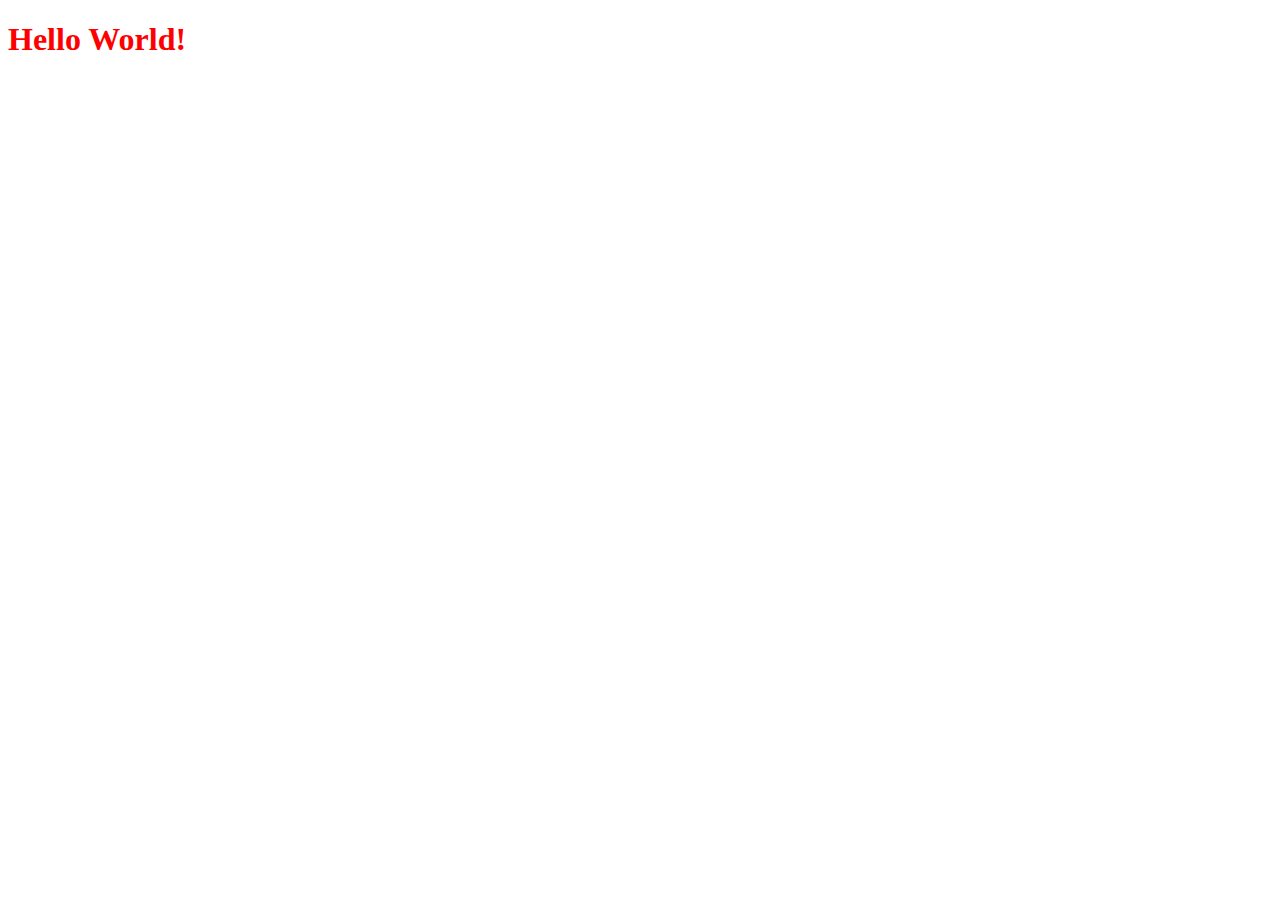
==== index.html @ 7906eea3 "removed the readme file" ====
<!DOCTYPE html>
<html lang="en">
<head>
    <meta charset="UTF-8">
    <meta name="viewport" content="width=device-width, initial-scale=1.0">
    <meta http-equiv="X-UA-Compatible" content="ie=edge">
    <title>Document</title>
    <link rel="stylesheet" href="css/style.css" type="text/css"/>
</head>
<body>
    <h1>Hello World!</h1>
    
</body>
</html>
---- css/style.css ----
h1 {
   color: red;
}
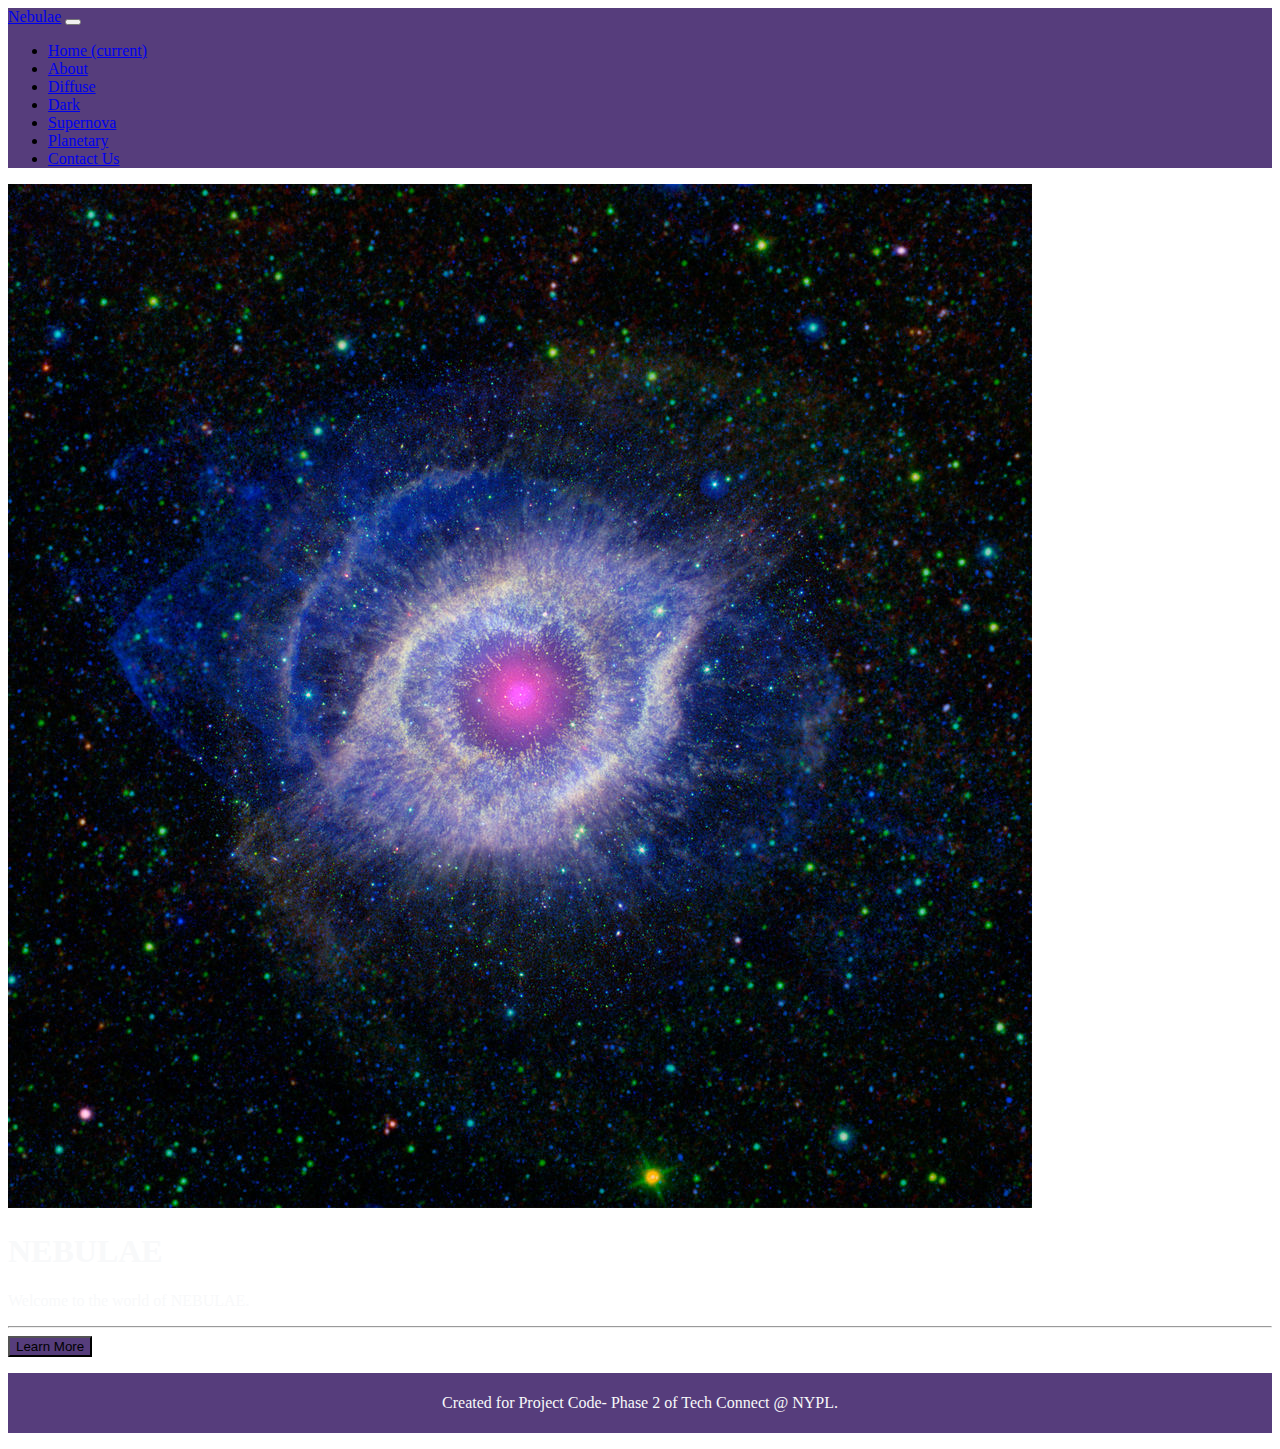
==== commit 729d0227: "2nd commit" ====
--- a/index.html
+++ b/index.html
@@ -1,14 +1,98 @@
-<!DOCTYPE html>
+<!doctype html>
 <html lang="en">
-<head>
-    <meta charset="UTF-8">
-    <meta name="viewport" content="width=device-width, initial-scale=1.0">
-    <meta http-equiv="X-UA-Compatible" content="ie=edge">
-    <title>Document</title>
-    <link rel="stylesheet" href="css/style.css" type="text/css"/>
-</head>
-<body>
-    <h1>Hello World!</h1>
+  <head>
+    <title>Hello, Nebula!</title>
+    <!-- Required meta tags -->
+    <meta charset="utf-8">
+    <meta name="viewport" content="width=device-width, initial-scale=1, shrink-to-fit=no">
+
+    <!-- Bootstrap CSS -->
+    <link rel="stylesheet" href="https://maxcdn.bootstrapcdn.com/bootstrap/4.0.0-beta.2/css/bootstrap.min.css" integrity="sha384-PsH8R72JQ3SOdhVi3uxftmaW6Vc51MKb0q5P2rRUpPvrszuE4W1povHYgTpBfshb" crossorigin="anonymous">
     
-</body>
+    <link rel="stylesheet" type="text/css" href="css/style.css">
+    
+  </head>
+  
+  <body>
+    
+    <header>
+    
+    
+    <nav class="navbar navbar-expand-lg navbar-dark bg-primary">
+      <a class="navbar-brand" href="#">Nebulae</a>
+      <button class="navbar-toggler" type="button" data-toggle="collapse" data-target="#navbarNav" aria-controls="navbarNav" aria-expanded="false" aria-label="Toggle navigation">
+      <span class="navbar-toggler-icon"></span>
+      </button>
+    
+      <div class="collapse navbar-collapse" id="navbarNav">
+      <ul class="navbar-nav text-md-center nav-justified w-100">
+        
+        <li class="nav-item active">
+        <a class="nav-link" href="index.html">Home <span class="sr-only">(current)</span></a>
+        </li>
+        
+        <li class="nav-item">
+        <a class="nav-link" href="about.html">About</a>
+        </li>
+        
+        <li class="nav-item">
+        <a class="nav-link" href="diffuse.html">Diffuse</a>
+        </li>
+        
+        <li class="nav-item">
+        <a class="nav-link" href="dark.html">Dark</a>
+        </li>
+        
+        <li class="nav-item">
+        <a class="nav-link" href="supernova.html">Supernova</a>
+        </li>
+        
+        <li class="nav-item">
+        <a class="nav-link" href="planetary.html">Planetary</a>
+        </li>
+        
+        <li class="nav-item">
+        <a class="nav-link" href="#">Contact Us</a>
+        </li>
+        </ul>
+      </div>
+      </nav>
+    
+    </header>
+    
+    <div class="card bg-dark text-white">
+      <div class= "row">
+        <img src="img/Helix-Nebula-NASAJPL-wikimedia.jpg" class="card-img" alt="Card image">
+        <div class="card-img-overlay">
+      
+        <h1 class="display-3">NEBULAE</h1>
+        <p class="lead">Welcome to the world of NEBULAE.</p>
+        <hr class="my-4">
+
+        <button type="button" class="btn btn-primary">Learn More</button>
+        </div>
+        </div>  <!------end of row-------->
+        
+    <footer class="footer">
+      
+        <p>Created for Project Code- Phase 2 of Tech Connect @ NYPL.</p>
+    </footer>
+        
+    
+    </div> <!-------end of card------->
+    
+    
+    
+    
+
+
+    <!-- Optional JavaScript -->
+    <!-- jQuery first, then Popper.js, then Bootstrap JS -->
+    <script src="https://code.jquery.com/jquery-3.2.1.slim.min.js" integrity="sha384-KJ3o2DKtIkvYIK3UENzmM7KCkRr/rE9/Qpg6aAZGJwFDMVNA/GpGFF93hXpG5KkN" crossorigin="anonymous"></script>
+    <script src="https://cdnjs.cloudflare.com/ajax/libs/popper.js/1.12.3/umd/popper.min.js" integrity="sha384-vFJXuSJphROIrBnz7yo7oB41mKfc8JzQZiCq4NCceLEaO4IHwicKwpJf9c9IpFgh" crossorigin="anonymous"></script>
+    <script src="https://maxcdn.bootstrapcdn.com/bootstrap/4.0.0-beta.2/js/bootstrap.min.js" integrity="sha384-alpBpkh1PFOepccYVYDB4do5UnbKysX5WZXm3XxPqe5iKTfUKjNkCk9SaVuEZflJ" crossorigin="anonymous"></script>
+    
+    </div> <!-------end of container------>
+    
+  </body>
 </html>--- a/css/style.css
+++ b/css/style.css
@@ -1,3 +1,63 @@
+
+
 h1 {
-   color: red;
-}+   color: #f8f9fa;
+}
+
+/*.container {*/
+    
+/*    background-image: url('../img/Helix-Nebula-NASAJPL-wikimedia.jpg');*/
+/*    background-size: cover;*/
+/*    background-position: center center;*/
+/*    background-attachment: fixed;*/
+/*    background-repeat: no-repeat;*/
+
+
+/*}*/
+
+.lead {
+    color: #f8f9fa;
+}
+
+.bg-primary {
+    background-color: rgb(86, 61, 124)!important;
+}
+
+.btn-primary {
+    background-color: rgb(86, 61, 124)
+}
+
+/*about.html*/
+
+.card {
+    background-size: contain;
+    
+}
+
+.modal-content {
+    background-color: rgb(86, 61, 124);
+    
+}
+
+
+
+
+
+/*******footer***********/
+
+.footer {
+    background-color: rgb(86, 61, 124);
+    color: #f8f9fa;
+    line-height: 60px;
+    text-align: center;
+}
+
+.fa {
+    color: white;
+}
+
+.fa:hover {
+    opacity: 0.7;
+    
+}
+
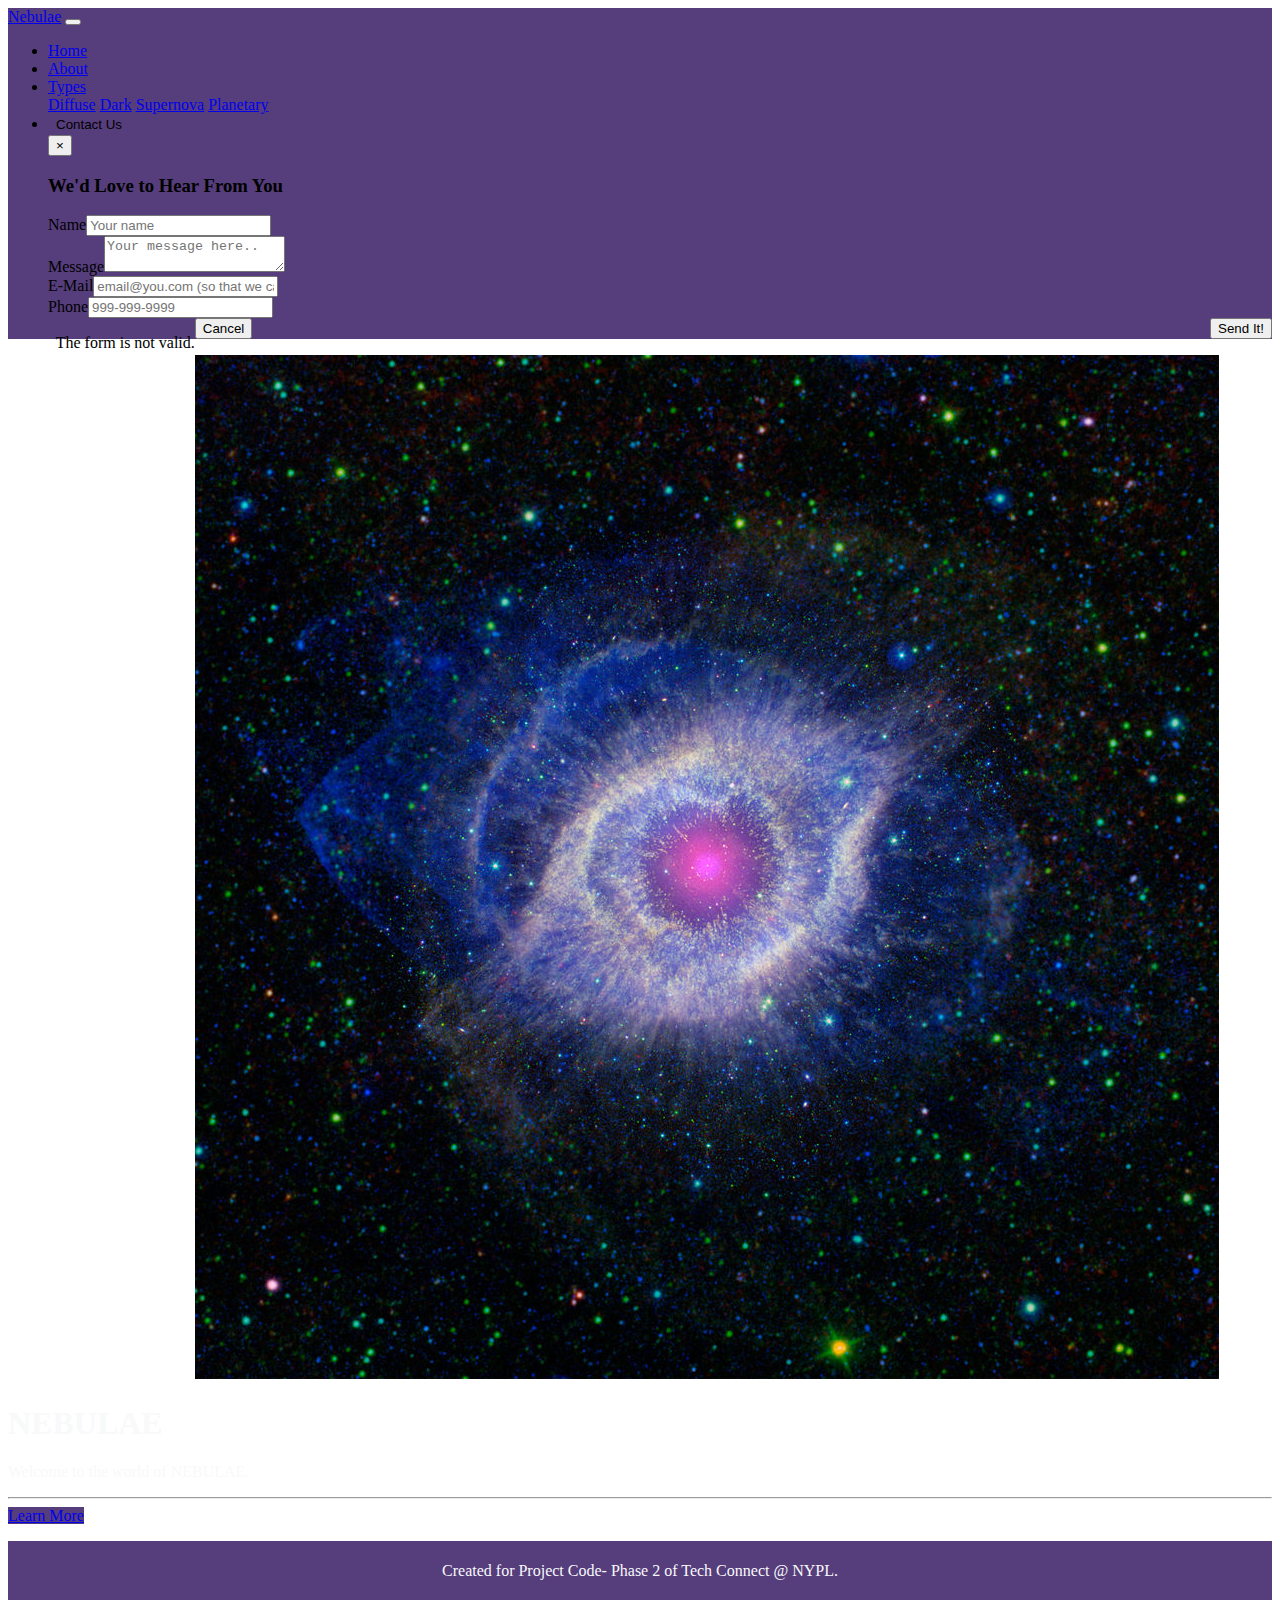
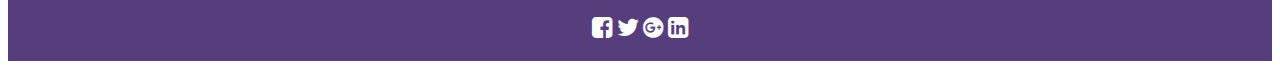
==== commit 6abfb832: "3rd commit" ====
--- a/index.html
+++ b/index.html
@@ -1,98 +1,130 @@
 <!doctype html>
 <html lang="en">
-  <head>
-    <title>Hello, Nebula!</title>
-    <!-- Required meta tags -->
-    <meta charset="utf-8">
-    <meta name="viewport" content="width=device-width, initial-scale=1, shrink-to-fit=no">
 
-    <!-- Bootstrap CSS -->
-    <link rel="stylesheet" href="https://maxcdn.bootstrapcdn.com/bootstrap/4.0.0-beta.2/css/bootstrap.min.css" integrity="sha384-PsH8R72JQ3SOdhVi3uxftmaW6Vc51MKb0q5P2rRUpPvrszuE4W1povHYgTpBfshb" crossorigin="anonymous">
-    
-    <link rel="stylesheet" type="text/css" href="css/style.css">
-    
-  </head>
-  
-  <body>
-    
-    <header>
-    
-    
+<head>
+  <title>Hello, Nebula!</title>
+  <!-- Required meta tags -->
+  <meta charset="utf-8">
+  <meta name="viewport" content="width=device-width, initial-scale=1, shrink-to-fit=no">
+
+  <!-- Bootstrap CSS -->
+  <link rel="stylesheet" href="https://maxcdn.bootstrapcdn.com/bootstrap/4.0.0-beta.2/css/bootstrap.min.css" integrity="sha384-PsH8R72JQ3SOdhVi3uxftmaW6Vc51MKb0q5P2rRUpPvrszuE4W1povHYgTpBfshb" crossorigin="anonymous">
+
+  <link rel="stylesheet" href="https://cdnjs.cloudflare.com/ajax/libs/font-awesome/4.7.0/css/font-awesome.min.css">
+
+  <link rel="stylesheet" type="text/css" href="css/style.css">
+
+</head>
+
+<body>
+
+  <header>
+
+
     <nav class="navbar navbar-expand-lg navbar-dark bg-primary">
       <a class="navbar-brand" href="#">Nebulae</a>
       <button class="navbar-toggler" type="button" data-toggle="collapse" data-target="#navbarNav" aria-controls="navbarNav" aria-expanded="false" aria-label="Toggle navigation">
       <span class="navbar-toggler-icon"></span>
       </button>
-    
+
       <div class="collapse navbar-collapse" id="navbarNav">
-      <ul class="navbar-nav text-md-center nav-justified w-100">
-        
-        <li class="nav-item active">
-        <a class="nav-link" href="index.html">Home <span class="sr-only">(current)</span></a>
-        </li>
-        
-        <li class="nav-item">
-        <a class="nav-link" href="about.html">About</a>
-        </li>
-        
-        <li class="nav-item">
-        <a class="nav-link" href="diffuse.html">Diffuse</a>
-        </li>
-        
-        <li class="nav-item">
-        <a class="nav-link" href="dark.html">Dark</a>
-        </li>
-        
-        <li class="nav-item">
-        <a class="nav-link" href="supernova.html">Supernova</a>
-        </li>
-        
-        <li class="nav-item">
-        <a class="nav-link" href="planetary.html">Planetary</a>
-        </li>
-        
-        <li class="nav-item">
-        <a class="nav-link" href="#">Contact Us</a>
-        </li>
+        <ul class="navbar-nav text-md-center nav-justified w-100">
+
+          <li class="nav-item active">
+            <a class="nav-link" href="index.html">Home <span class="sr-only">(current)</span></a>
+          </li>
+
+          <li class="nav-item">
+            <a class="nav-link" href="about.html">About</a>
+          </li>
+
+          <li class="nav-item dropdown">
+            <a class="nav-link dropdown-toggle" href="diffuse.html" id="navbarDropdown" role="button" data-toggle="dropdown" aria-haspopup="true" aria-expanded="false">
+          Types
+        </a>
+            <div class="dropdown-menu" aria-labelledby="navbarDropdown">
+              <a class="dropdown-item" href="diffuse.html">Diffuse</a>
+              <a class="dropdown-item" href="dark.html">Dark</a>
+              <a class="dropdown-item" href="supernova.html">Supernova</a>
+              <a class="dropdown-item" href="planetary.html">Planetary</a>
+            </div>
+          </li>
+
+          <li class="nav-item">
+            <!--<button type="button" class="btn btn-primary" data-toggle="modal" data-target="#exampleModal">Contact Us</button>-->
+
+            <button type="button" class="btn btn-primary" data-toggle="modal" data-target="#myModal">Contact Us</button>
+
+            <div id="myModal" class="modal fade" tabindex="-1" role="dialog" aria-labelledby="myModalLabel" aria-hidden="true">
+              <div class="modal-dialog">
+                <div class="modal-content">
+                  <div class="modal-header">
+                    <button type="button" class="close" data-dismiss="modal" aria-hidden="true">×</button>
+                    <h3 id="myModalLabel">We'd Love to Hear From You</h3>
+                  </div>
+                  <div class="modal-body">
+                    <form class="form-horizontal col-sm-12">
+                      <div class="form-group"><label>Name</label><input class="form-control required" placeholder="Your name" data-placement="top" data-trigger="manual" data-content="Must be at least 3 characters long, and must only contain letters." type="text"></div>
+                      <div class="form-group"><label>Message</label><textarea class="form-control" placeholder="Your message here.." data-placement="top" data-trigger="manual"></textarea></div>
+                      <div class="form-group"><label>E-Mail</label><input class="form-control email" placeholder="email@you.com (so that we can contact you)" data-placement="top" data-trigger="manual" data-content="Must be a valid e-mail address (user@gmail.com)" type="text"></div>
+                      <div class="form-group"><label>Phone</label><input class="form-control phone" placeholder="999-999-9999" data-placement="top" data-trigger="manual" data-content="Must be a valid phone number (999-999-9999)" type="text"></div>
+                      <div class="form-group"><button type="submit" class="btn btn-success pull-right">Send It!</button>
+                        <p class="help-block pull-left text-danger hide" id="form-error">&nbsp; The form is not valid. </p>
+                      </div>
+                    </form>
+                  </div>
+                  <div class="modal-footer">
+                    <button class="btn" data-dismiss="modal" aria-hidden="true">Cancel</button>
+                  </div>
+                </div>
+              </div>
+            </div>
+
+          </li>
         </ul>
       </div>
-      </nav>
-    
-    </header>
-    
-    <div class="card bg-dark text-white">
-      <div class= "row">
-        <img src="img/Helix-Nebula-NASAJPL-wikimedia.jpg" class="card-img" alt="Card image">
-        <div class="card-img-overlay">
-      
+    </nav>
+
+  </header>
+
+  <div class="card bg-dark text-white">
+    <div class="row">
+      <img src="img/Helix-Nebula-NASAJPL-wikimedia.jpg" class="card-img" alt="Card image">
+      <div class="card-img-overlay">
+
         <h1 class="display-3">NEBULAE</h1>
         <p class="lead">Welcome to the world of NEBULAE.</p>
         <hr class="my-4">
 
-        <button type="button" class="btn btn-primary">Learn More</button>
-        </div>
-        </div>  <!------end of row-------->
-        
-    <footer class="footer">
-      
-        <p>Created for Project Code- Phase 2 of Tech Connect @ NYPL.</p>
-    </footer>
-        
-    
-    </div> <!-------end of card------->
-    
-    
-    
-    
+
+        <a type="button" class="btn btn-primary" href="about.html">Learn More</a>
+      </div>
+    </div>
+    <!------end of row-------->
+  </div>
+  <!-------end of card------->
+
+  <footer class="footer">
+    <p>Created for Project Code- Phase 2 of Tech Connect @ NYPL.</p>
+    <!--Facebook-->
+    <a target="_blank" href="https://www.facebook.com/"><i style="font-size:24px" class="fa">&#xf082;</i></a>
+    <!--Twitter-->
+    <a target="_blank" href="https://www.twitter.com/"><i style="font-size:24px" class="fa">&#xf099;</i></a>
+    <!--Google +-->
+    <a target="_blank" href="https://www.plus.google.com/"><i style="font-size:24px" class="fa">&#xf2b3;</i></a>
+    <!--Linkedin-->
+    <a target="_blank" href="https://www.linkedin.com/"><i style="font-size:24px" class="fa">&#xf08c;</i></a>
+  </footer>
 
 
-    <!-- Optional JavaScript -->
-    <!-- jQuery first, then Popper.js, then Bootstrap JS -->
-    <script src="https://code.jquery.com/jquery-3.2.1.slim.min.js" integrity="sha384-KJ3o2DKtIkvYIK3UENzmM7KCkRr/rE9/Qpg6aAZGJwFDMVNA/GpGFF93hXpG5KkN" crossorigin="anonymous"></script>
-    <script src="https://cdnjs.cloudflare.com/ajax/libs/popper.js/1.12.3/umd/popper.min.js" integrity="sha384-vFJXuSJphROIrBnz7yo7oB41mKfc8JzQZiCq4NCceLEaO4IHwicKwpJf9c9IpFgh" crossorigin="anonymous"></script>
-    <script src="https://maxcdn.bootstrapcdn.com/bootstrap/4.0.0-beta.2/js/bootstrap.min.js" integrity="sha384-alpBpkh1PFOepccYVYDB4do5UnbKysX5WZXm3XxPqe5iKTfUKjNkCk9SaVuEZflJ" crossorigin="anonymous"></script>
-    
-    </div> <!-------end of container------>
-    
-  </body>
+
+  <!-- Optional JavaScript -->
+  <!-- jQuery first, then Popper.js, then Bootstrap JS -->
+  <script src="https://code.jquery.com/jquery-3.2.1.slim.min.js" integrity="sha384-KJ3o2DKtIkvYIK3UENzmM7KCkRr/rE9/Qpg6aAZGJwFDMVNA/GpGFF93hXpG5KkN" crossorigin="anonymous"></script>
+  <script src="https://cdnjs.cloudflare.com/ajax/libs/popper.js/1.12.3/umd/popper.min.js" integrity="sha384-vFJXuSJphROIrBnz7yo7oB41mKfc8JzQZiCq4NCceLEaO4IHwicKwpJf9c9IpFgh" crossorigin="anonymous"></script>
+  <script src="https://maxcdn.bootstrapcdn.com/bootstrap/4.0.0-beta.2/js/bootstrap.min.js" integrity="sha384-alpBpkh1PFOepccYVYDB4do5UnbKysX5WZXm3XxPqe5iKTfUKjNkCk9SaVuEZflJ" crossorigin="anonymous"></script>
+
+  
+</body>
+
 </html>--- a/css/style.css
+++ b/css/style.css
@@ -39,7 +39,9 @@
     
 }
 
-
+.btn-primary {
+    border-color: transparent;
+}
 
 
 
@@ -61,3 +63,7 @@
     
 }
 
+.footer p {
+    margin-bottom: 0;
+}
+
